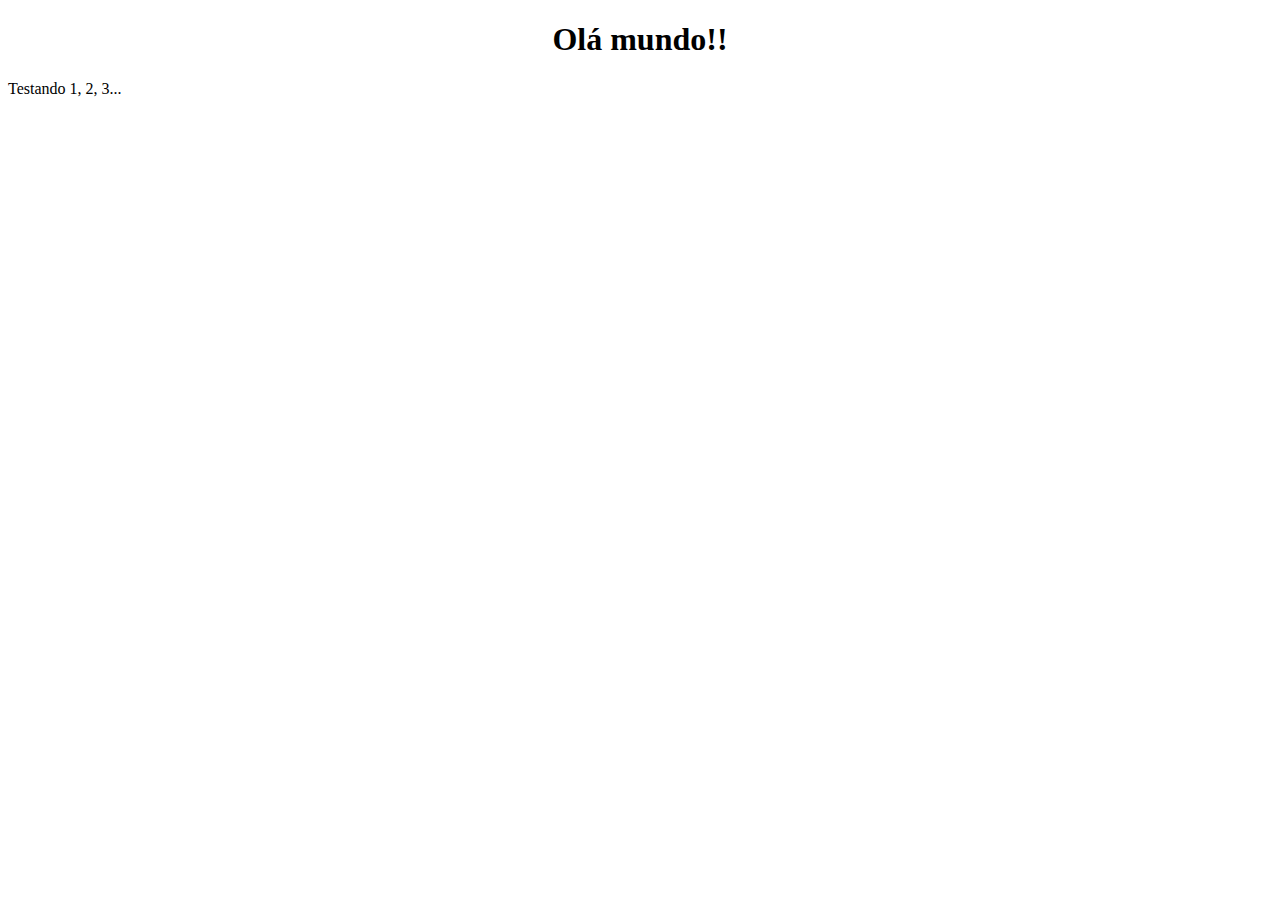
==== index.html @ 83c43672 "Primeiro commit em javascript" ====
<!DOCTYPE html>
<html lang="en">
<head>
    <meta charset="UTF-8">
    <meta http-equiv="X-UA-Compatible" content="IE=edge">
    <meta name="viewport" content="width=device-width, initial-scale=1.0">
    <title>Exercicio Javascript</title>
    <style>
        body{
            background-color:white;
        }
    </style>
    <script src = "script.js"></script>
</head>
<body>
    <center><h1>Olá mundo!!</h1></center>
    <script>
        document.write('Testando 1, 2, 3...')
    </script>
</body>
</html>
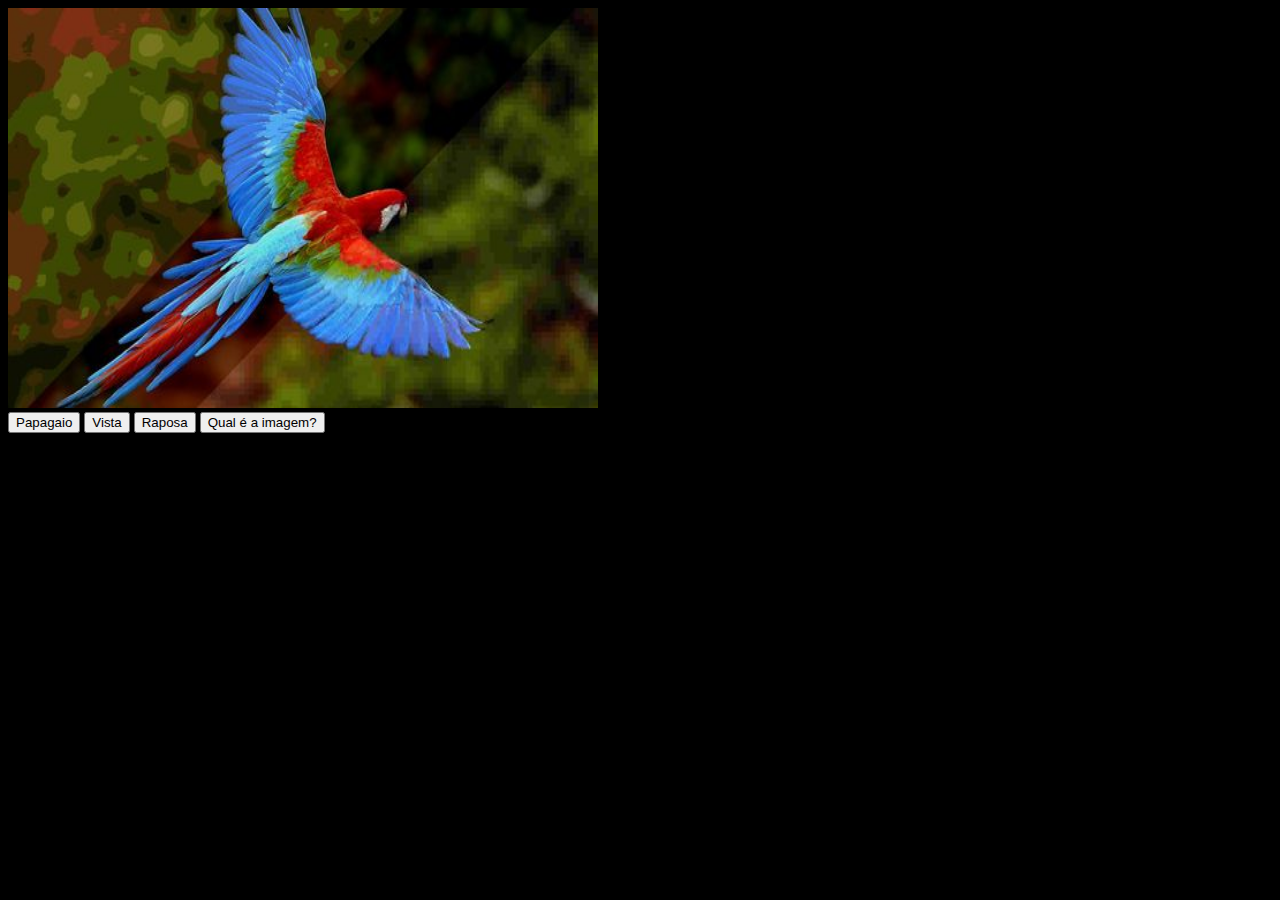
==== commit 79584b0b: "Adicionando exercicios com funções e alterando o index.html para trabalhar com imagens" ====
--- a/index.html
+++ b/index.html
@@ -7,15 +7,40 @@
     <title>Exercicio Javascript</title>
     <style>
         body{
-            background-color:white;
+            background-color: black;
+            color: white;
         }
     </style>
-    <script src = "script.js"></script>
+    <link rel="stylesheet" href="style.css"/>
 </head>
 <body>
-    <center><h1>Olá mundo!!</h1></center>
+    <!--
+    <center><h1 id="titulo">Olá mundo!!</h1></center>
     <script>
         document.write('Testando 1, 2, 3...')
     </script>
+    <div id ="exemplo">Gabriel Carvalho</div>
+    
+    <button class="preto" onclick="trocar()">Botão</button>
+
+    <div class = "lista">
+        Pedro, João, Maria
+    </div>
+
+    <div class="lista">
+        Arroz, feijão, macarrão
+    </div>
+    <input id="campo" type="text" name="usuario" value="Nome do usuário"/>
+    -->
+    
+    <img src = "images/papagaio.jpeg"  data-imagem = "papagaio" class = "imagem"/><br/>
+
+    <button onclick="trocarImagem('papagaio.jpeg', 'papagaio')">Papagaio</button>
+    <button onclick="trocarImagem('vista1.jpg', 'vista')">Vista</button>
+    <button onclick="trocarImagem('raposa.jpg', 'raposa')">Raposa</button>
+
+    <button onclick="pegarImagem()">Qual é a imagem?</button>
+
+    <script src = "funcoes.js"></script>
 </body>
 </html>--- a/style.css
+++ b/style.css
@@ -0,0 +1,27 @@
+#exemplo{
+    width: 200px;
+    height: 200px;
+    margin: 20px;
+    border: 1px solid grey;
+}
+
+.vermelho{
+    background-color: red;
+}
+
+.verde{
+    background-color: green;
+}
+
+.azul{
+    background-color: blue;
+}
+
+.preto{
+    background-color: black;
+}
+
+.imagem {
+    height: 400px;
+    width: 590px;
+}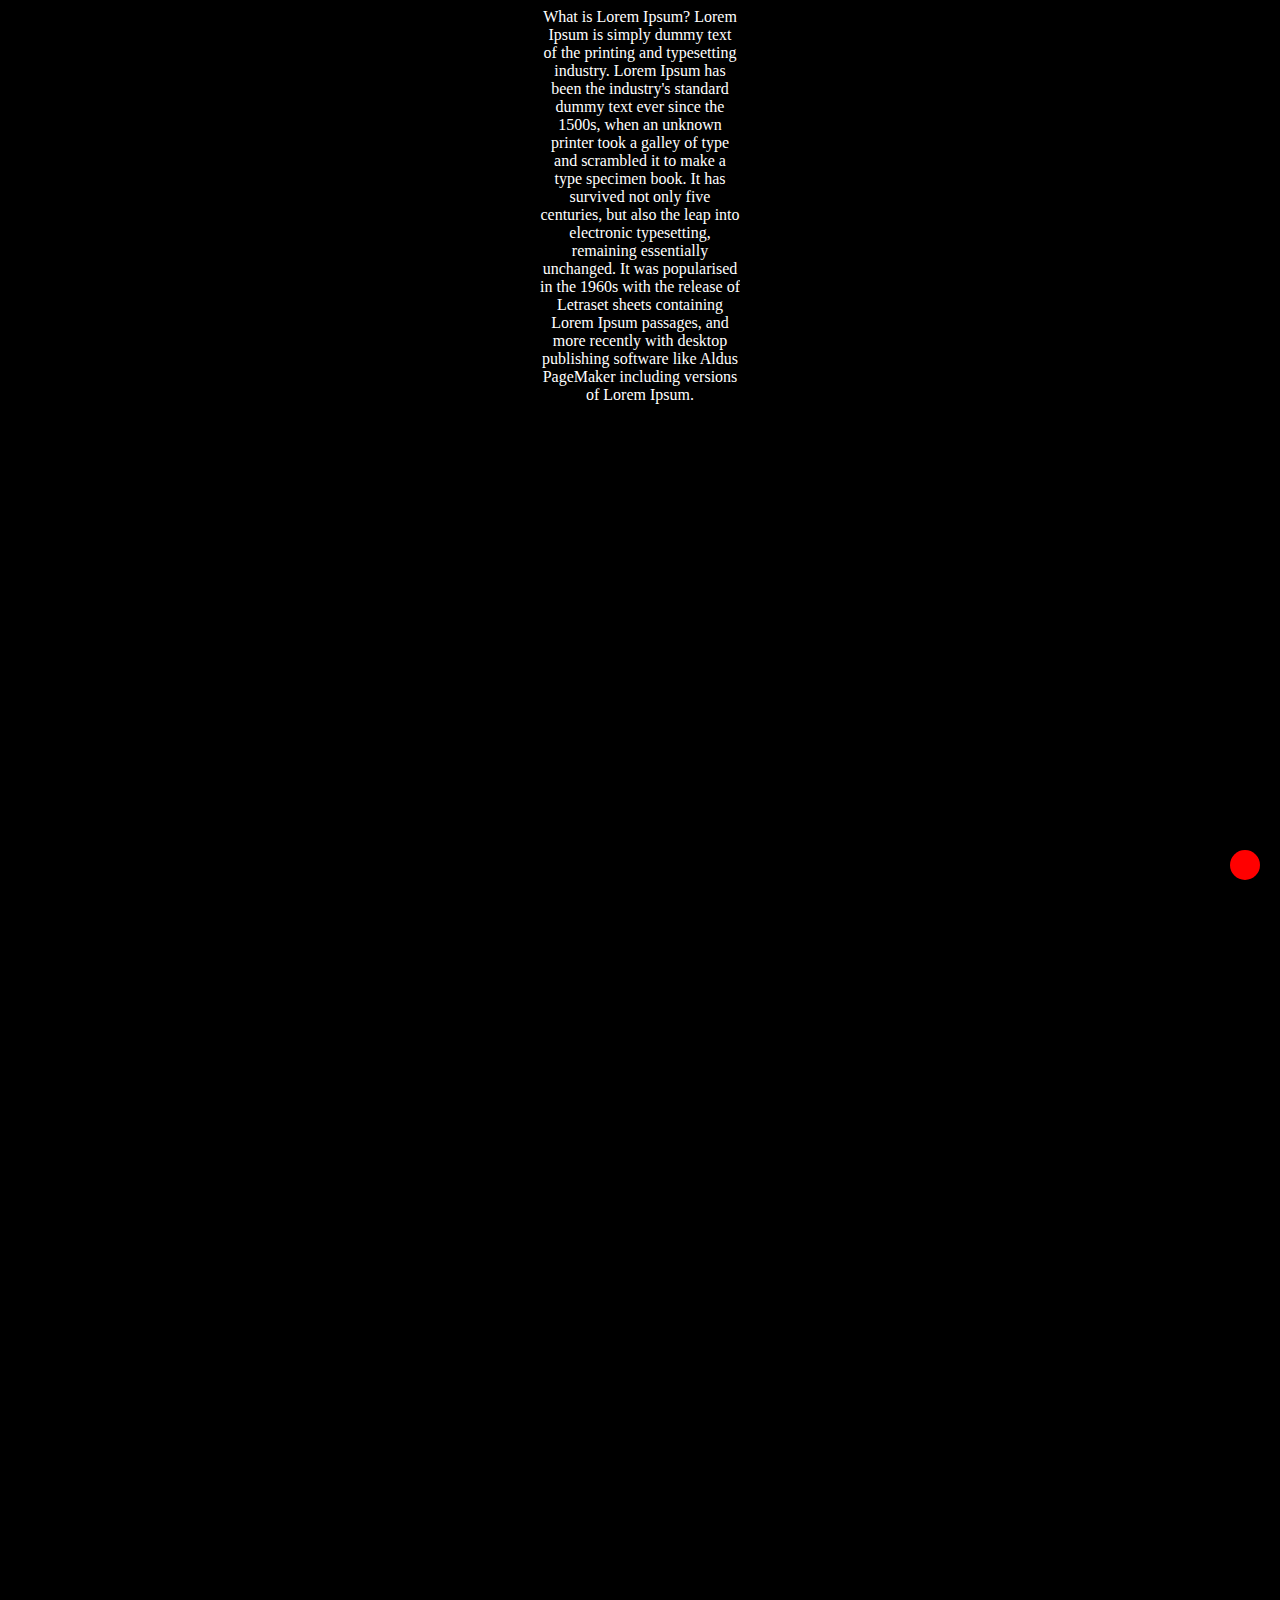
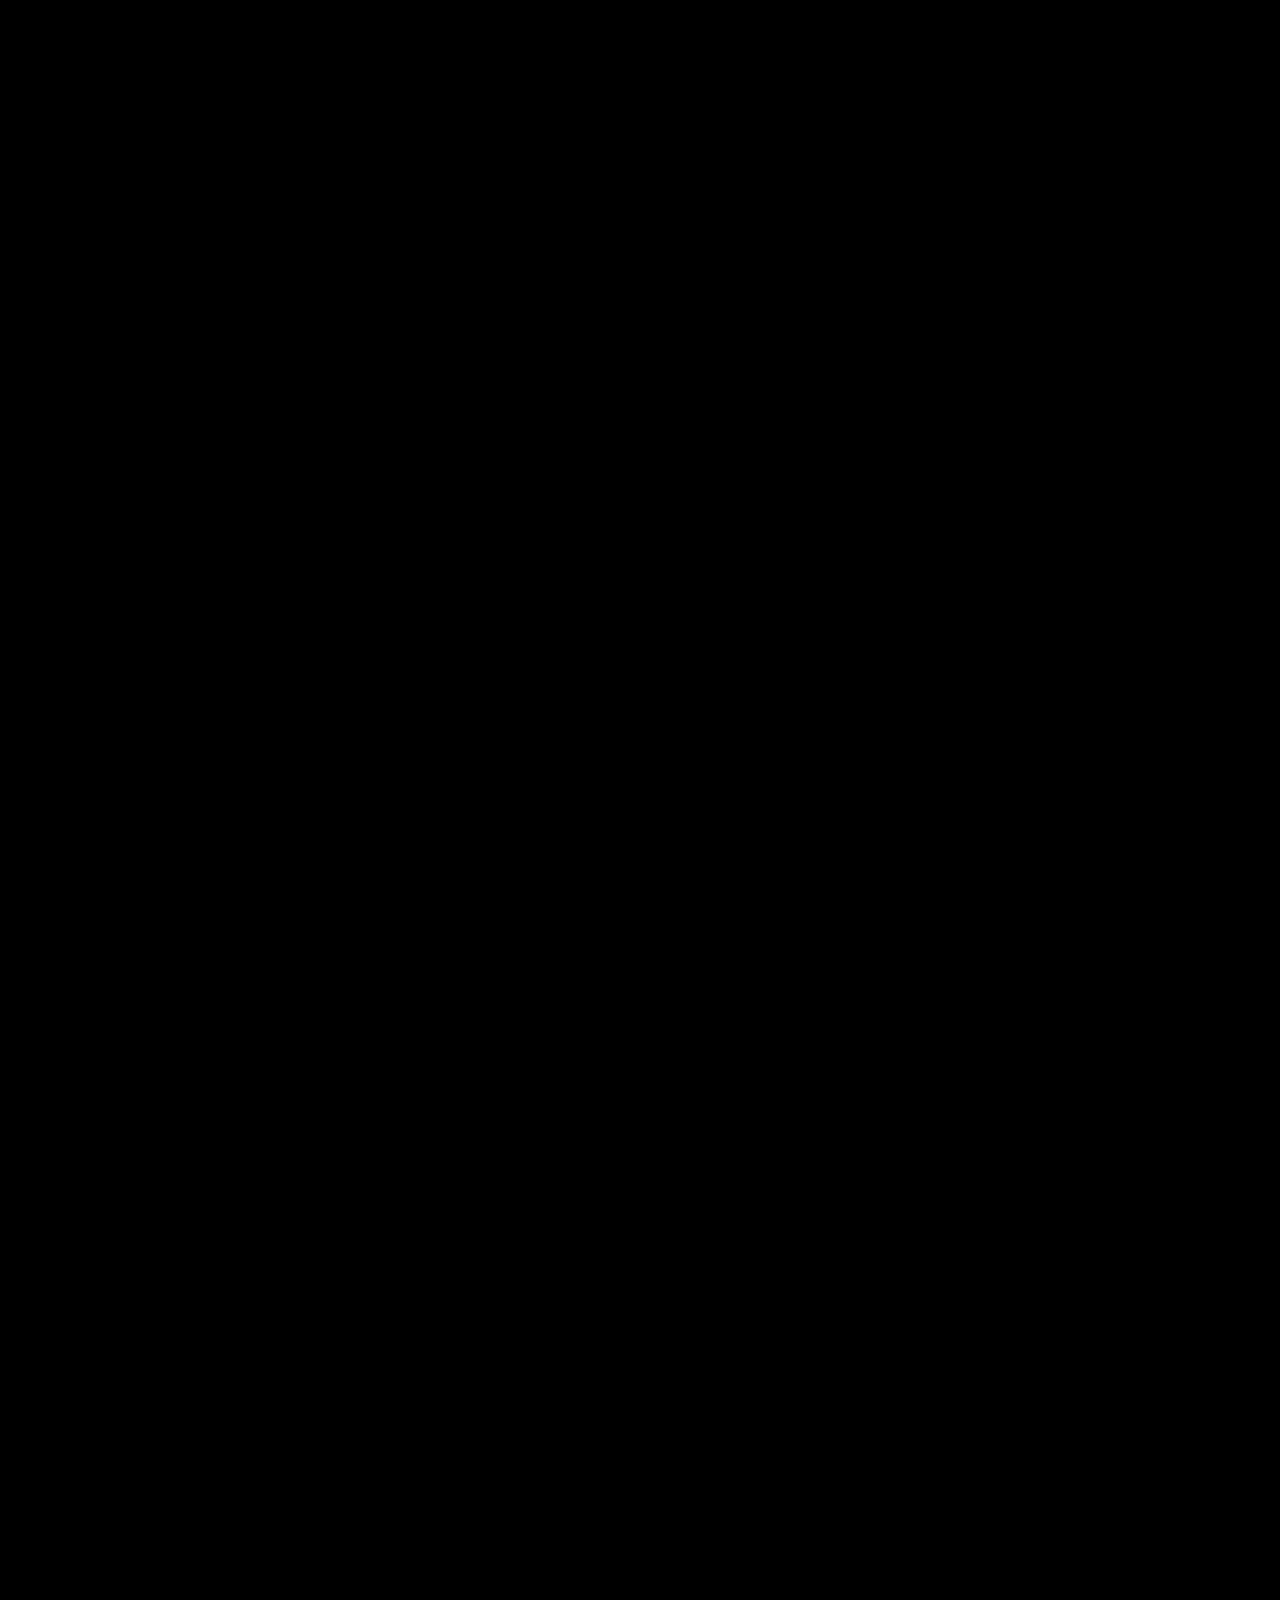
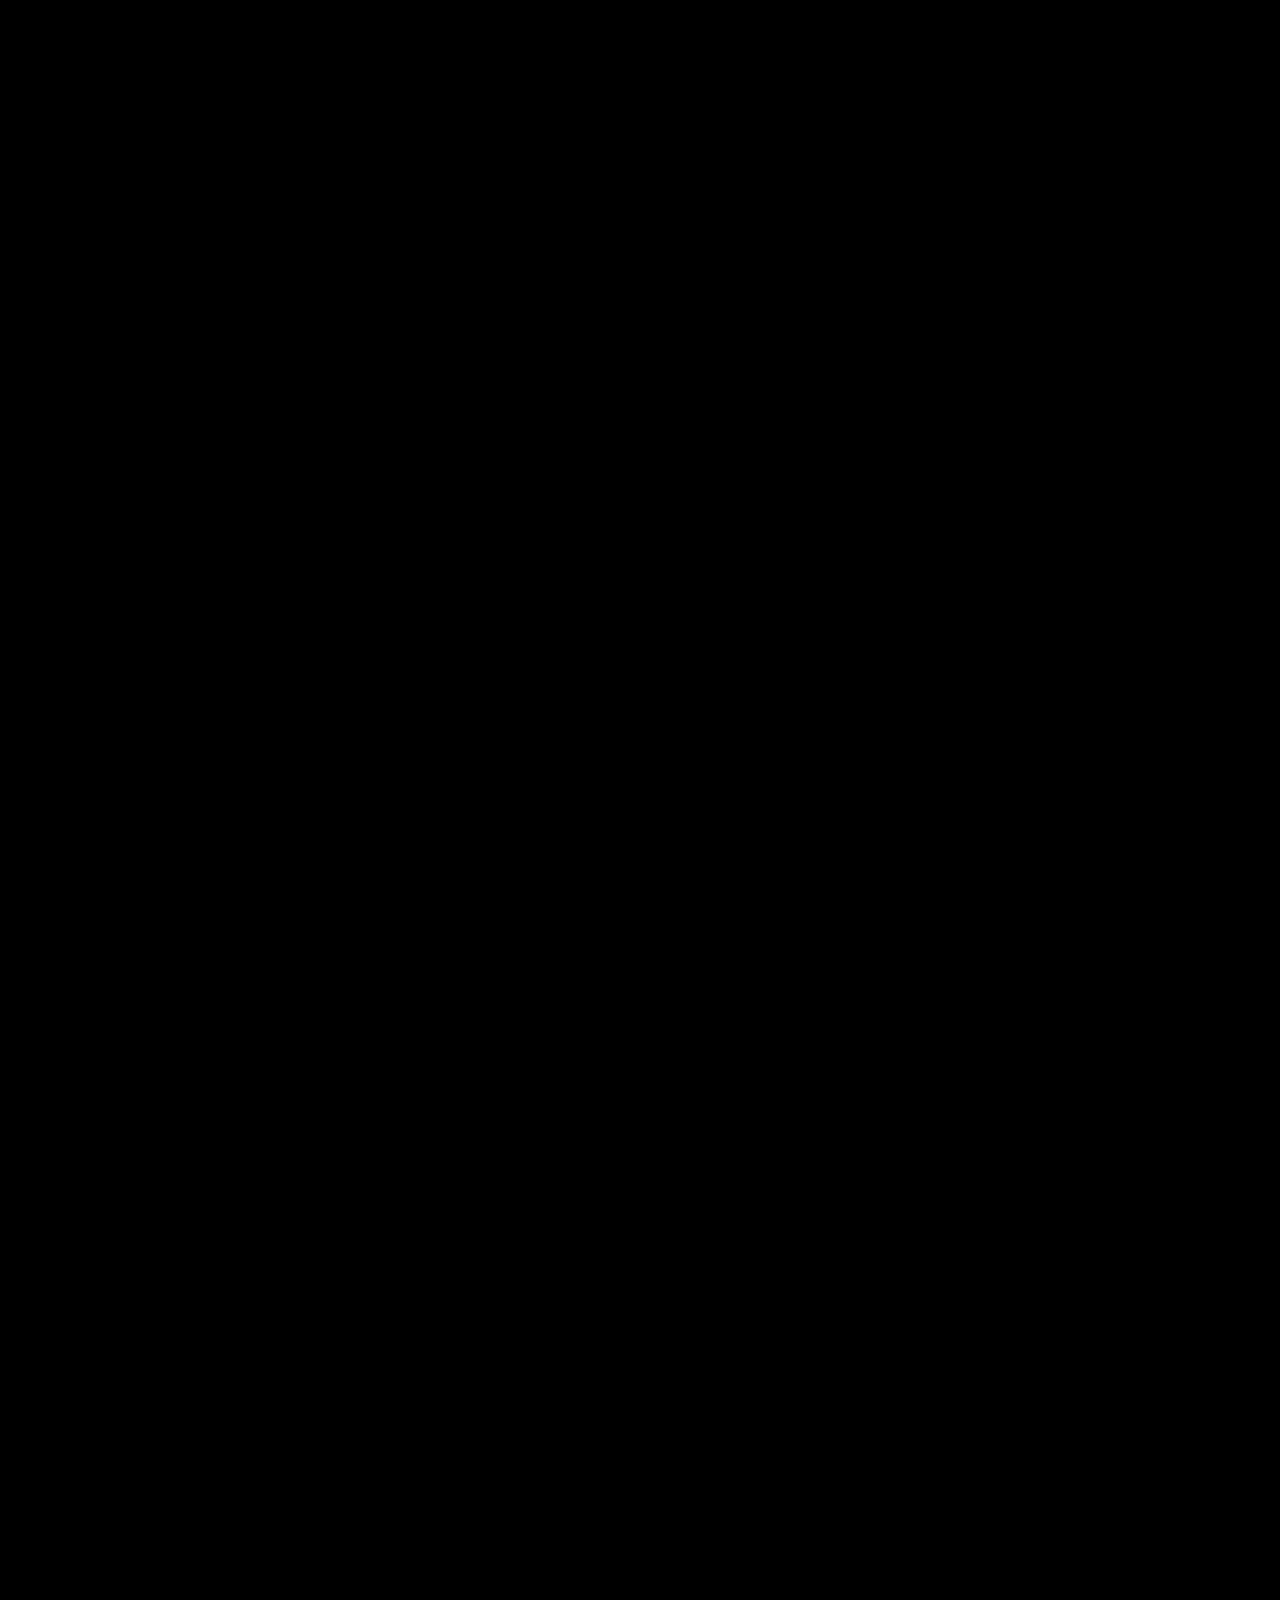
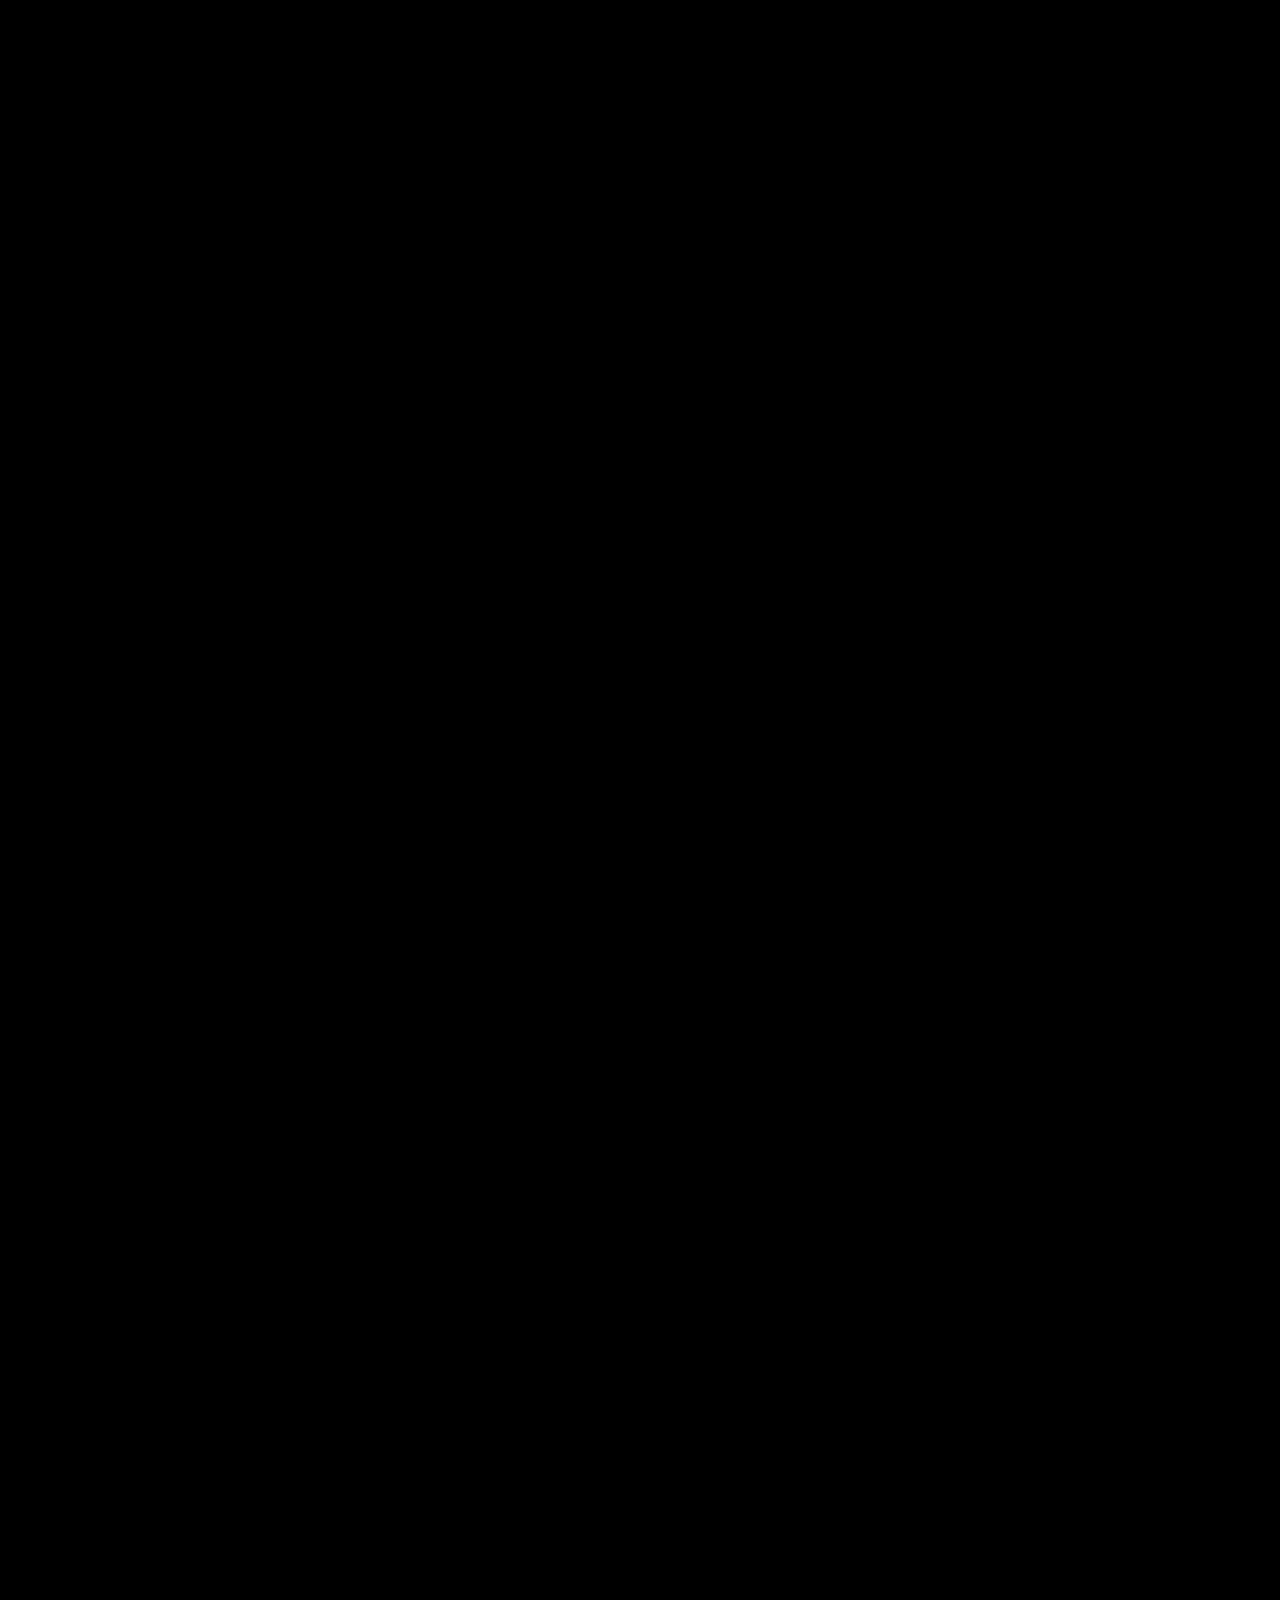
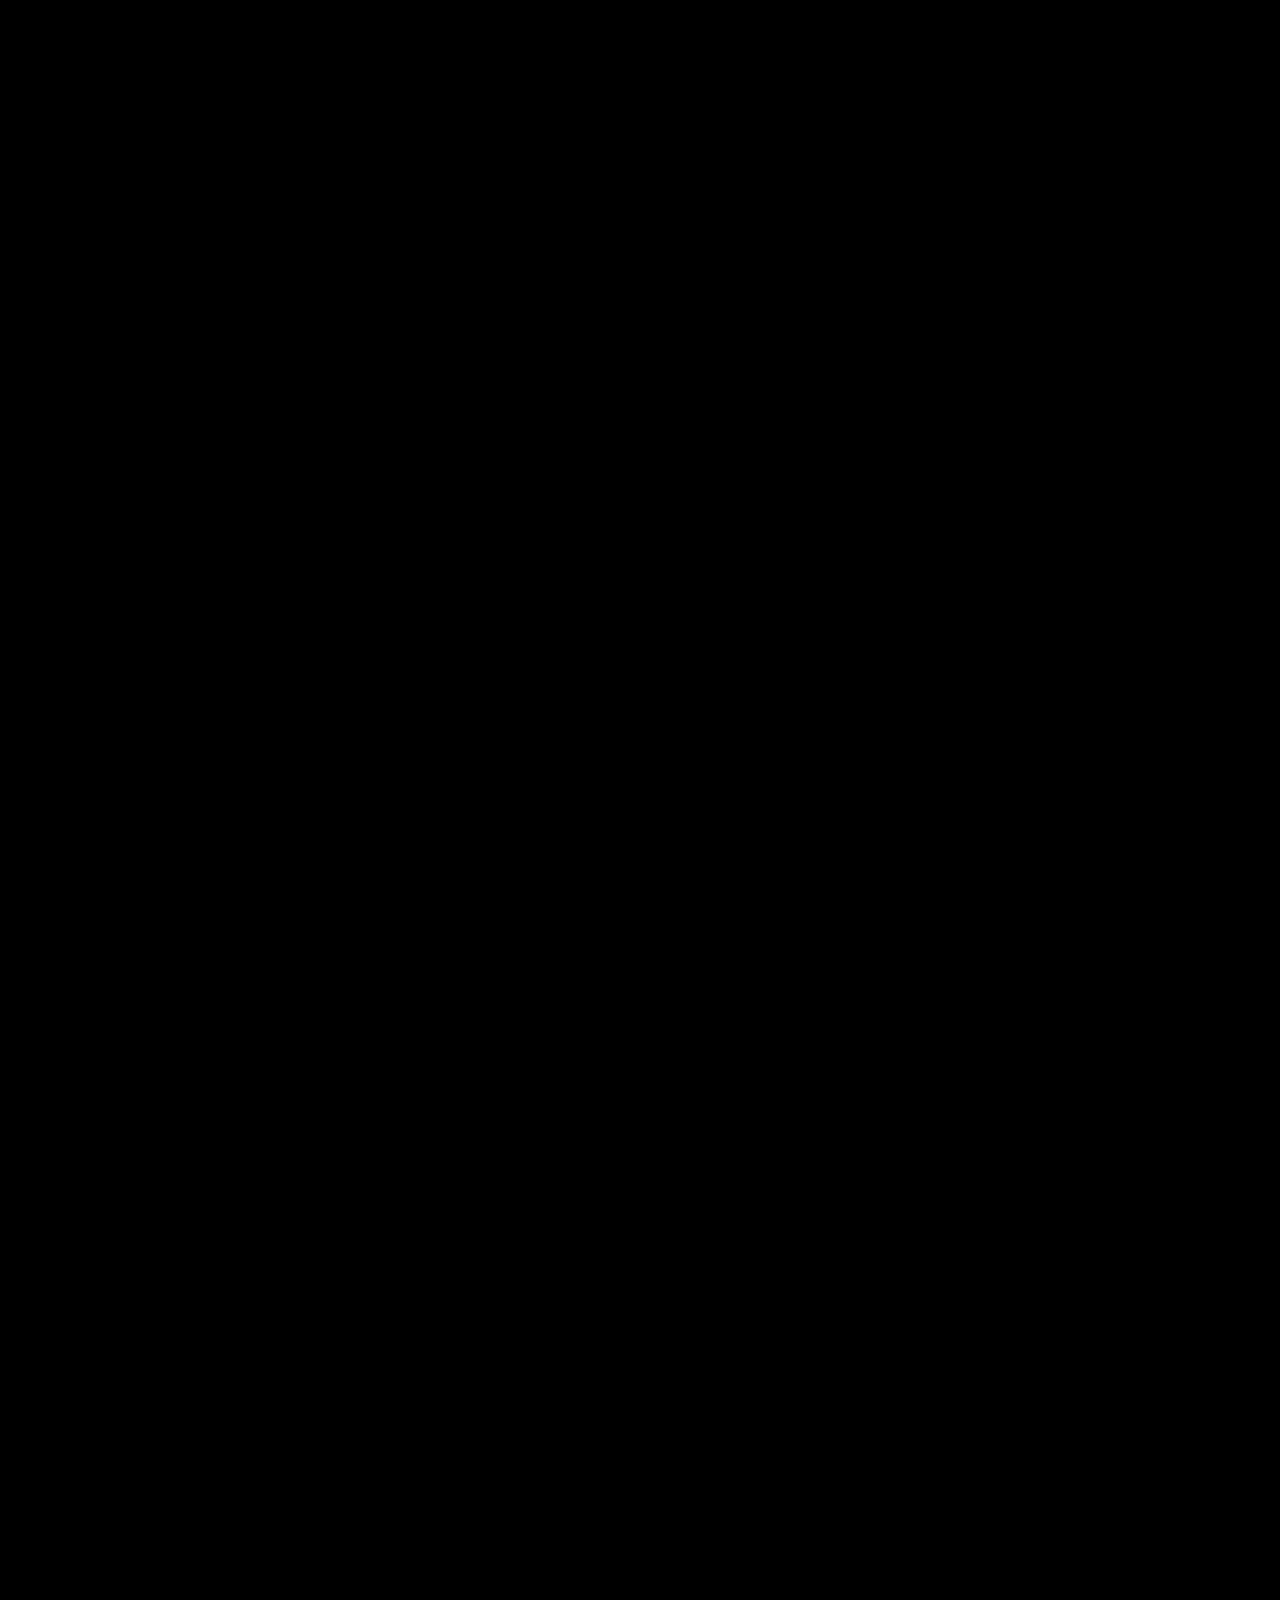
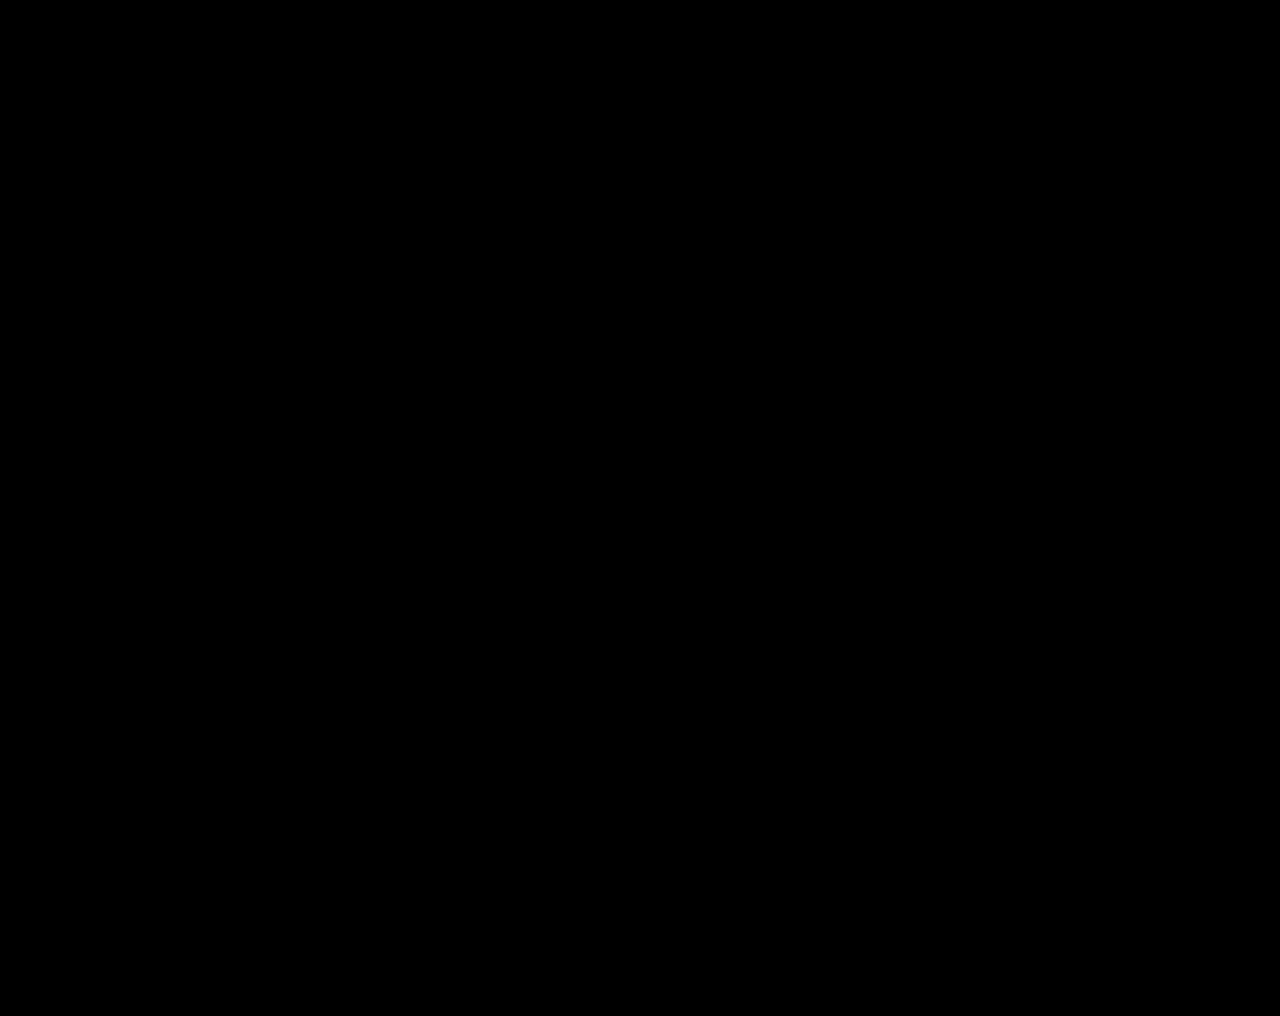
==== commit 967a6ce5: "Adicionando scroll suave na página" ====
--- a/index.html
+++ b/index.html
@@ -31,7 +31,7 @@
         Arroz, feijão, macarrão
     </div>
     <input id="campo" type="text" name="usuario" value="Nome do usuário"/>
-    -->
+    
     
     <img src = "images/papagaio.jpeg"  data-imagem = "papagaio" class = "imagem"/><br/>
 
@@ -40,7 +40,19 @@
     <button onclick="trocarImagem('raposa.jpg', 'raposa')">Raposa</button>
 
     <button onclick="pegarImagem()">Qual é a imagem?</button>
+    -->
+    <center>
+    <div class ="texto">
+        What is Lorem Ipsum?
+        
+        Lorem Ipsum is simply dummy text of the printing and typesetting industry. Lorem Ipsum has been the industry's standard dummy text ever since the 1500s, when an unknown printer took a galley of type and scrambled it to make a type specimen book. It has survived not only five centuries, but also the leap into electronic typesetting, remaining essentially unchanged. It was popularised in the 1960s with the release of Letraset sheets containing Lorem Ipsum passages, and more recently with desktop publishing software like Aldus PageMaker including versions of Lorem Ipsum.
+    </div>
+    </center>
 
-    <script src = "funcoes.js"></script>
+    <div onclick="subirTela()" class="scrollbutton">
+
+    </div>
+
+    <script src = "scroll_suave.js"></script>
 </body>
 </html>--- a/style.css
+++ b/style.css
@@ -24,4 +24,22 @@
 .imagem {
     height: 400px;
     width: 590px;
+}
+
+.texto {
+    width: 200px;
+    height: 9000px;
+    overflow: auto;
+}
+
+.scrollbutton {
+    width: 30px;
+    height: 30px;
+    border-radius: 15px;
+    background-color: red;
+    position: fixed;
+    right: 20px;
+    bottom: 20px;
+    z-index: 999;
+    cursor: pointer;
 }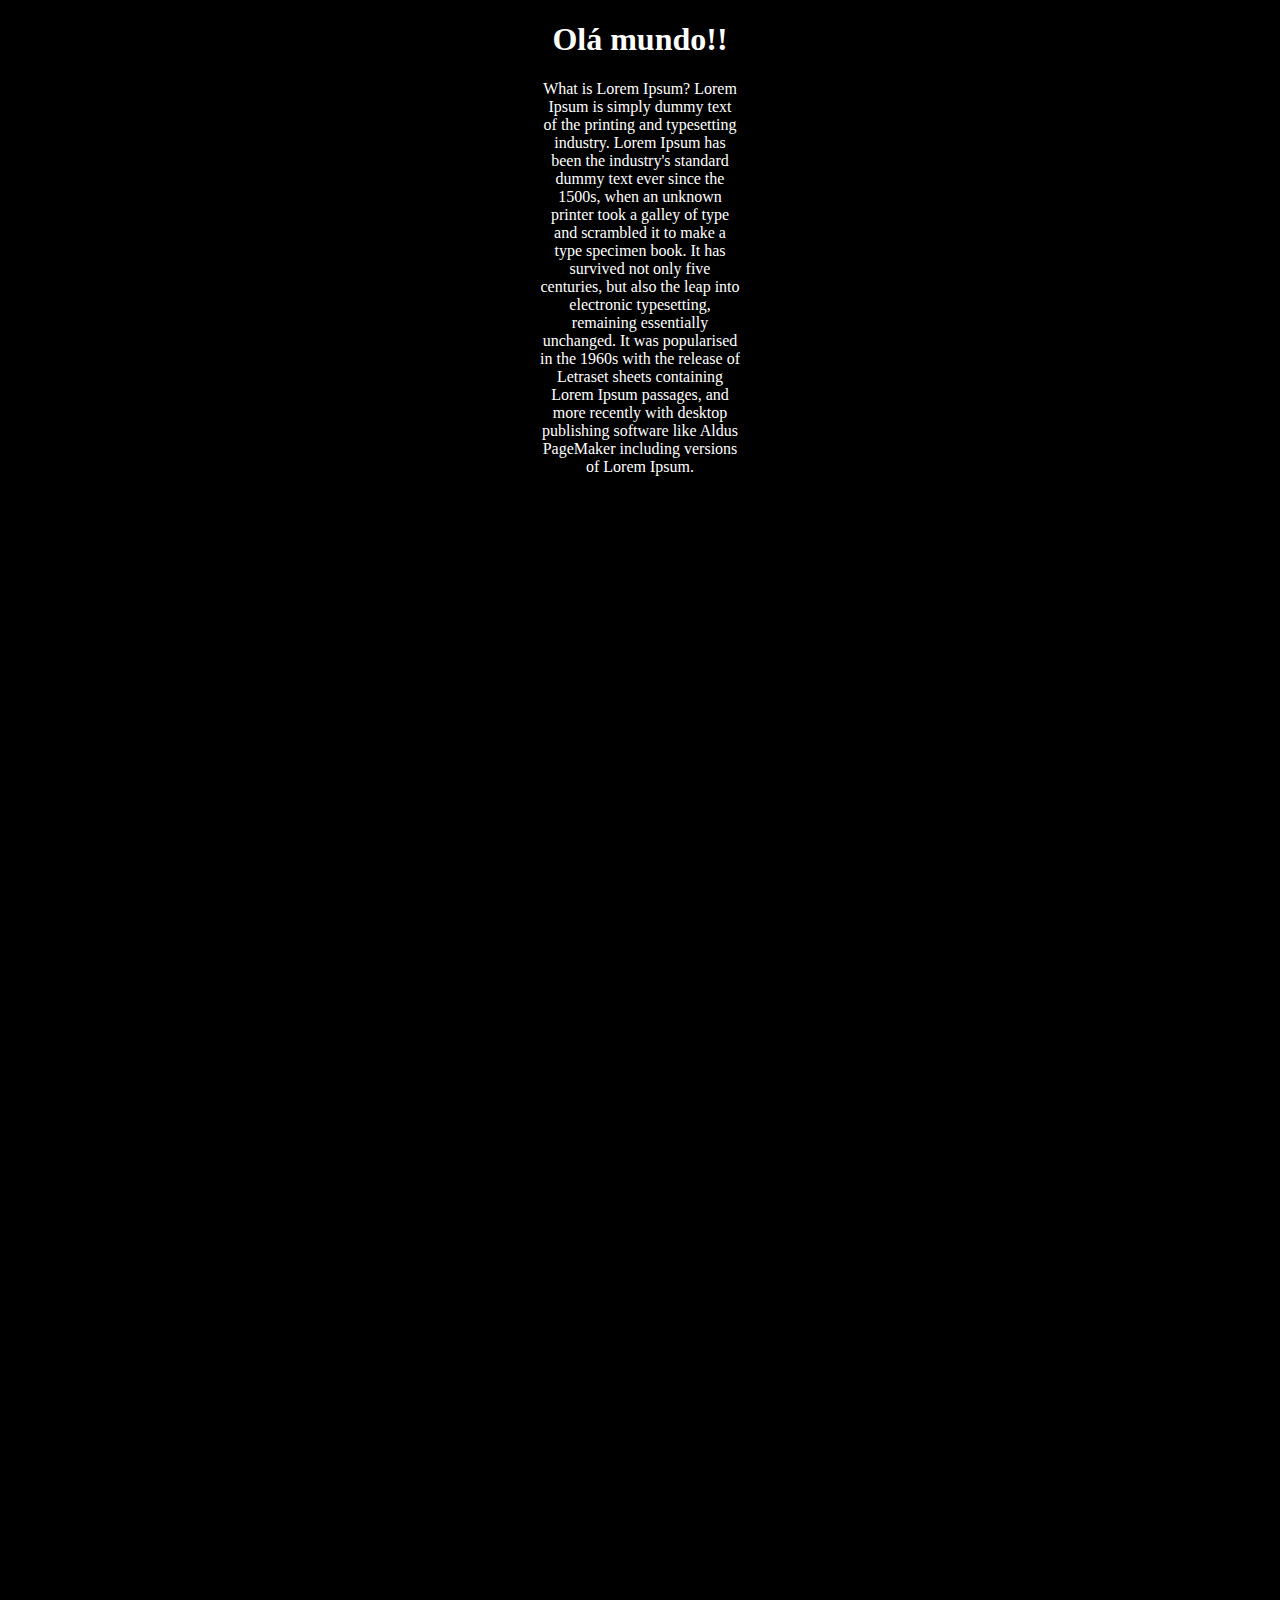
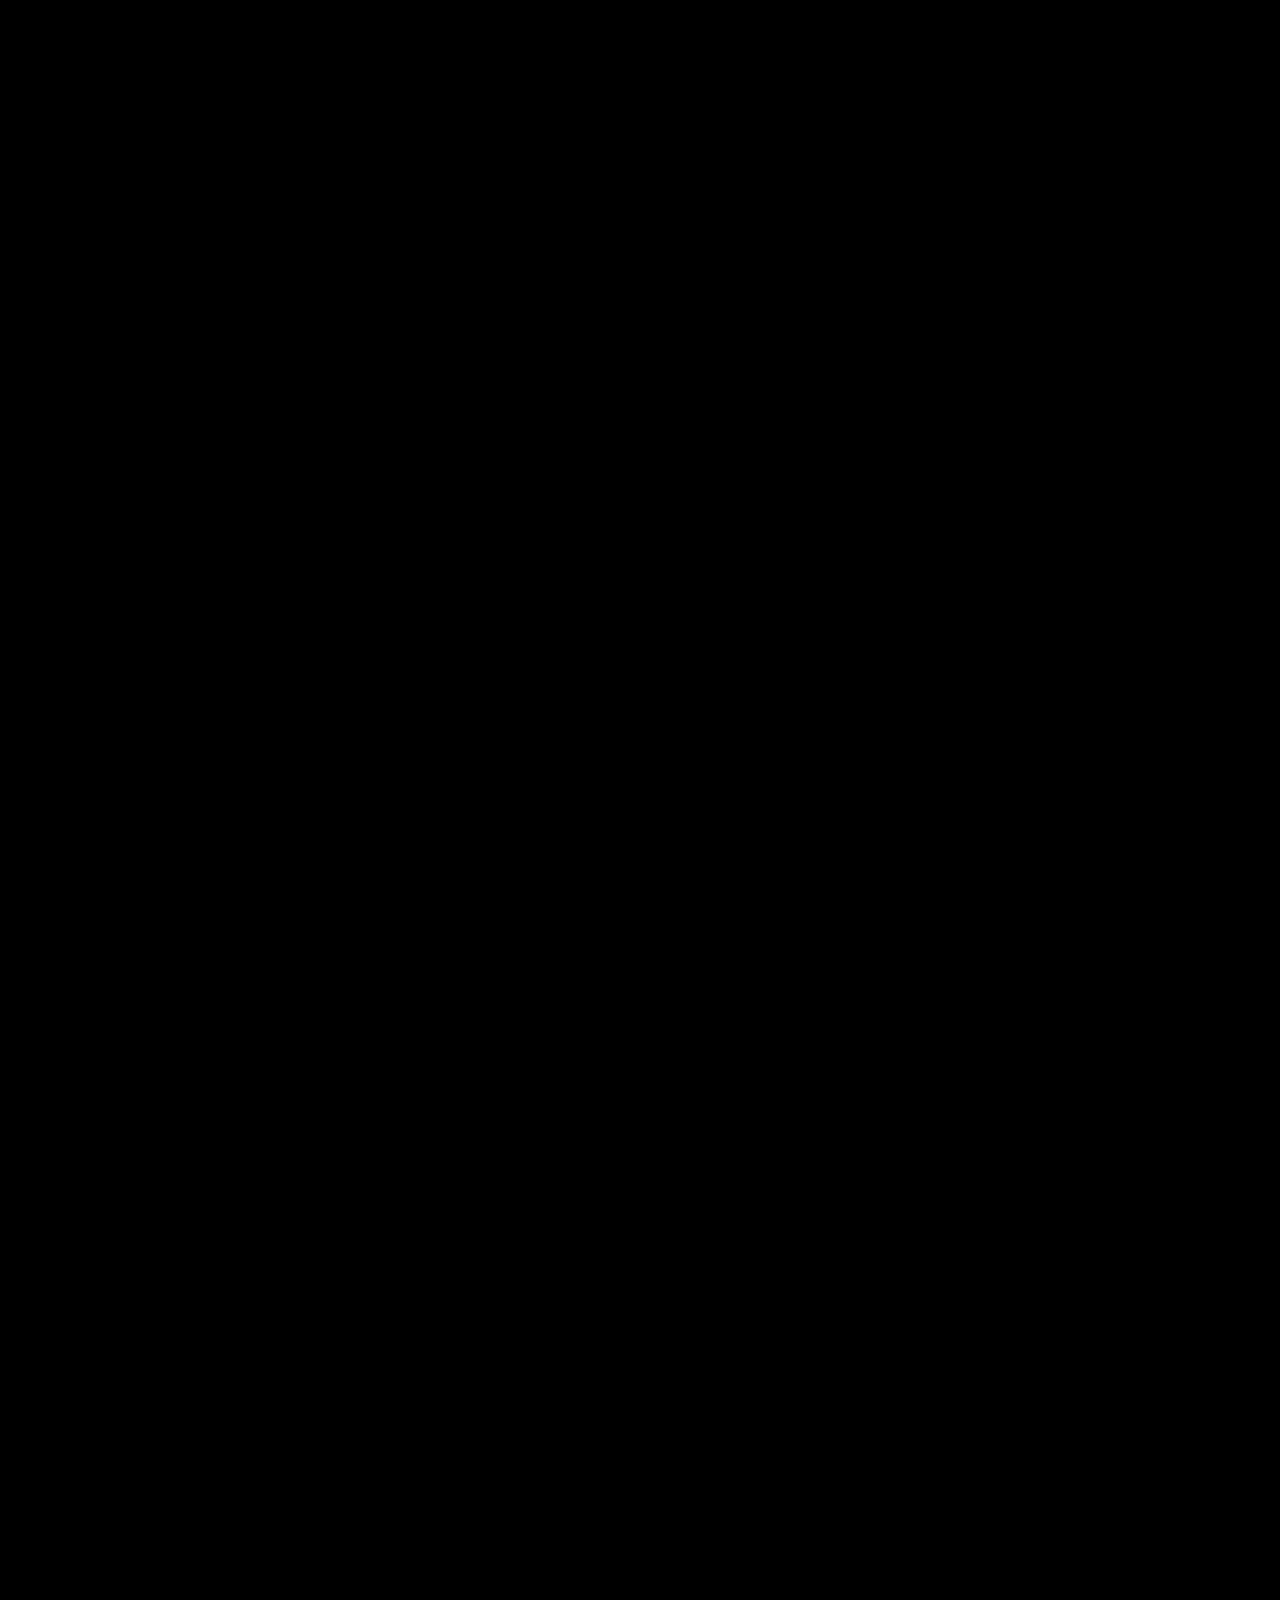
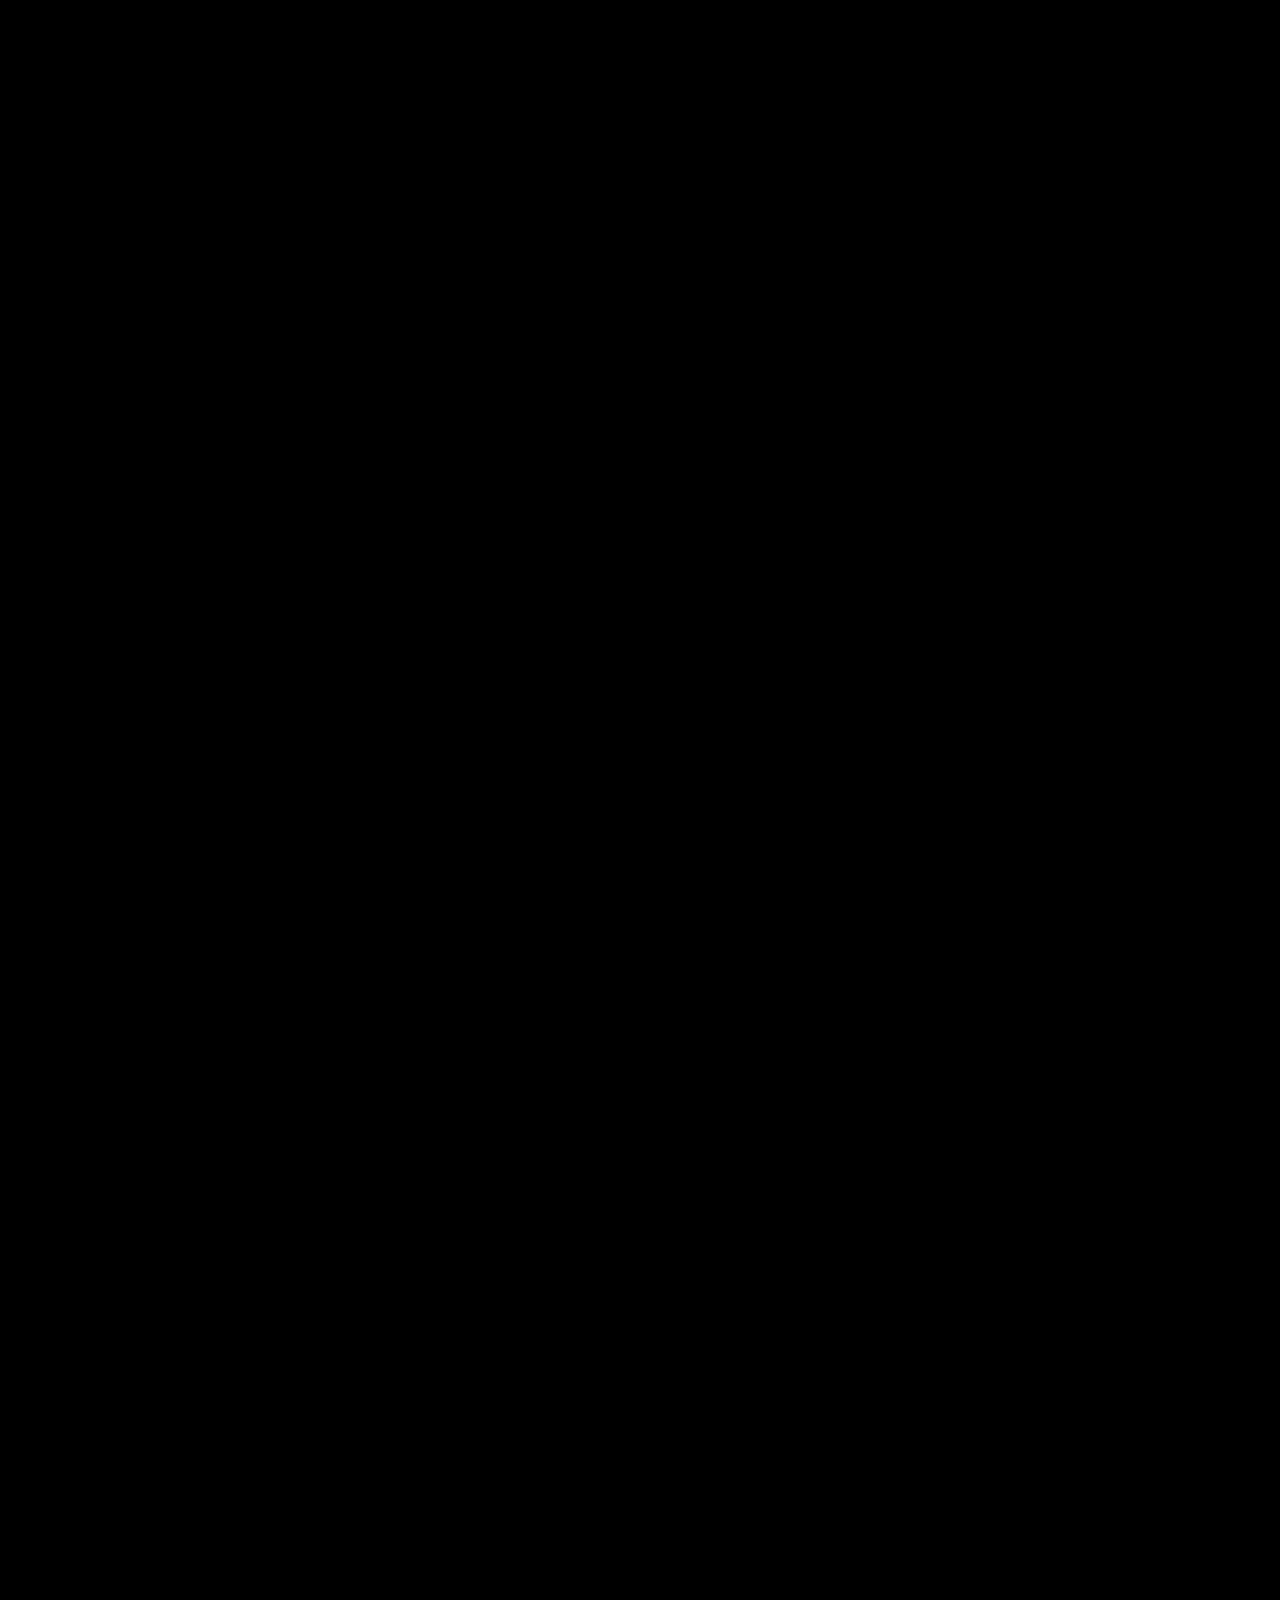
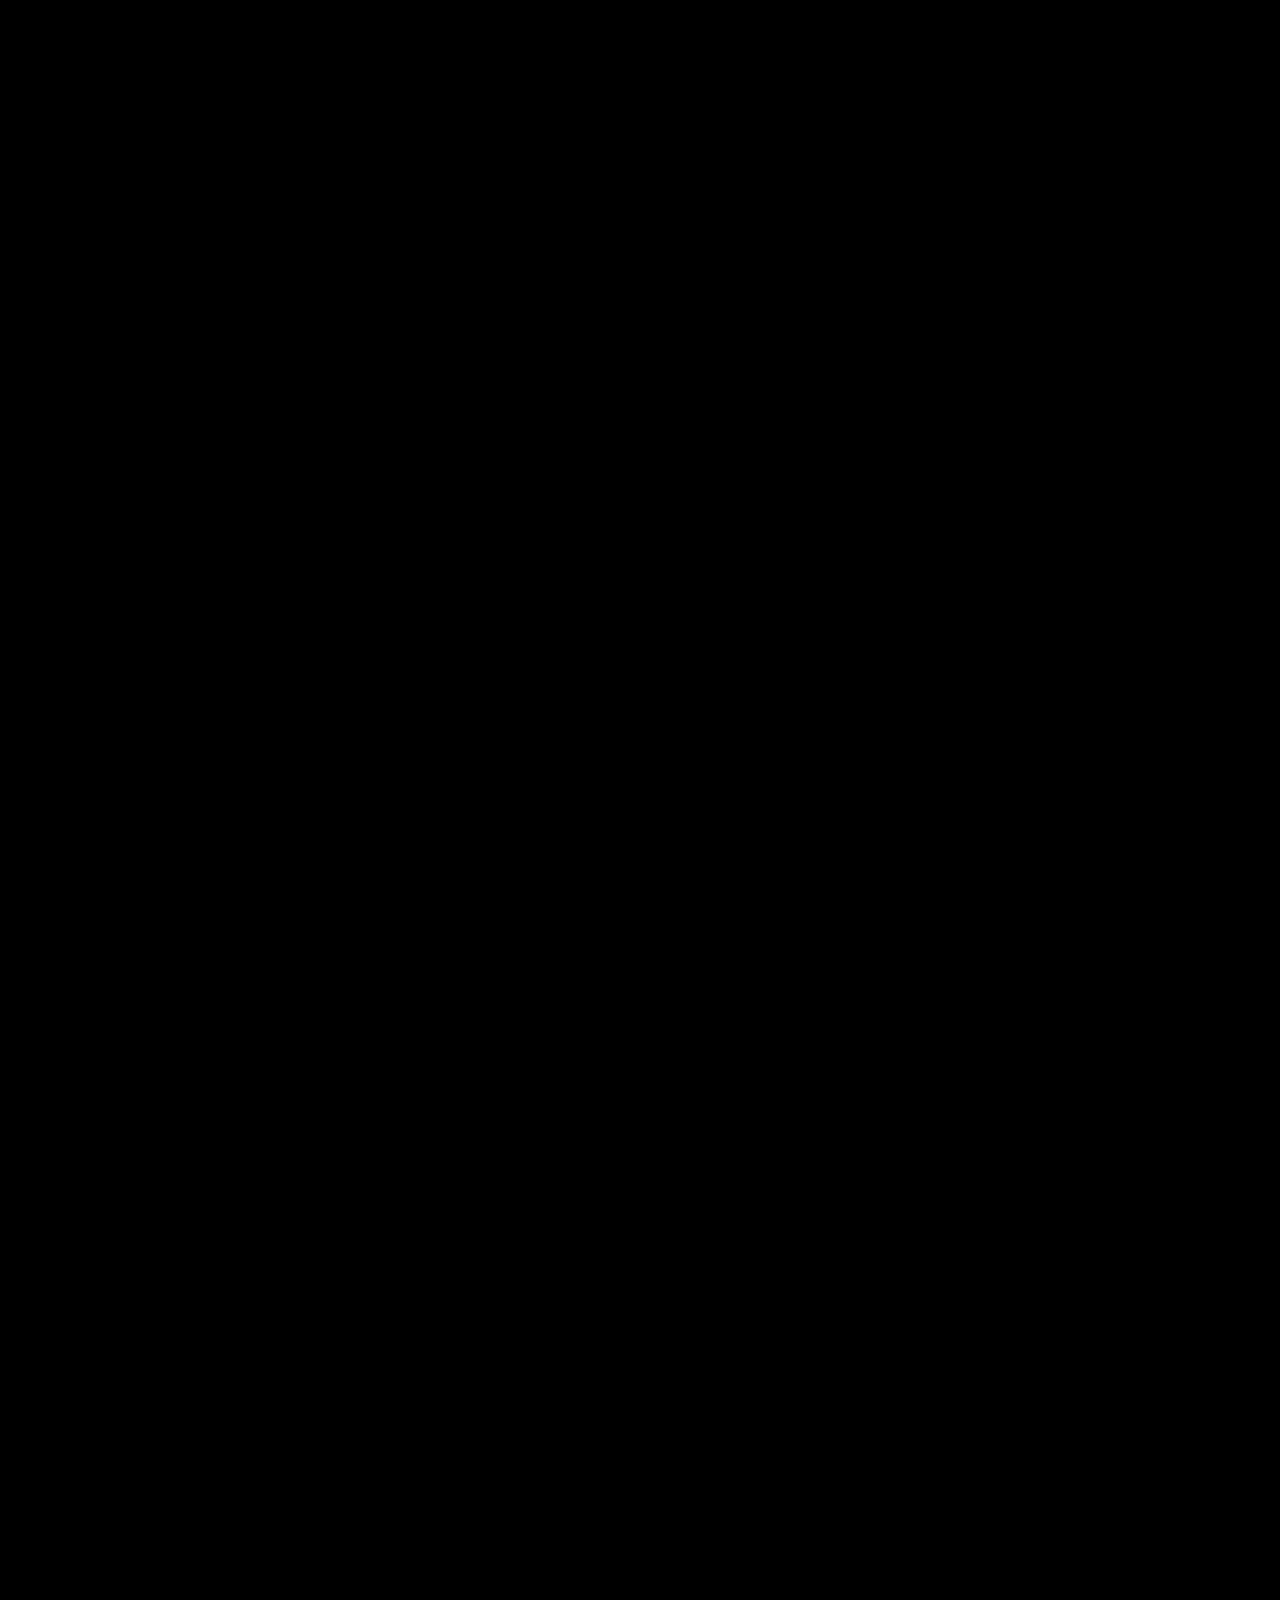
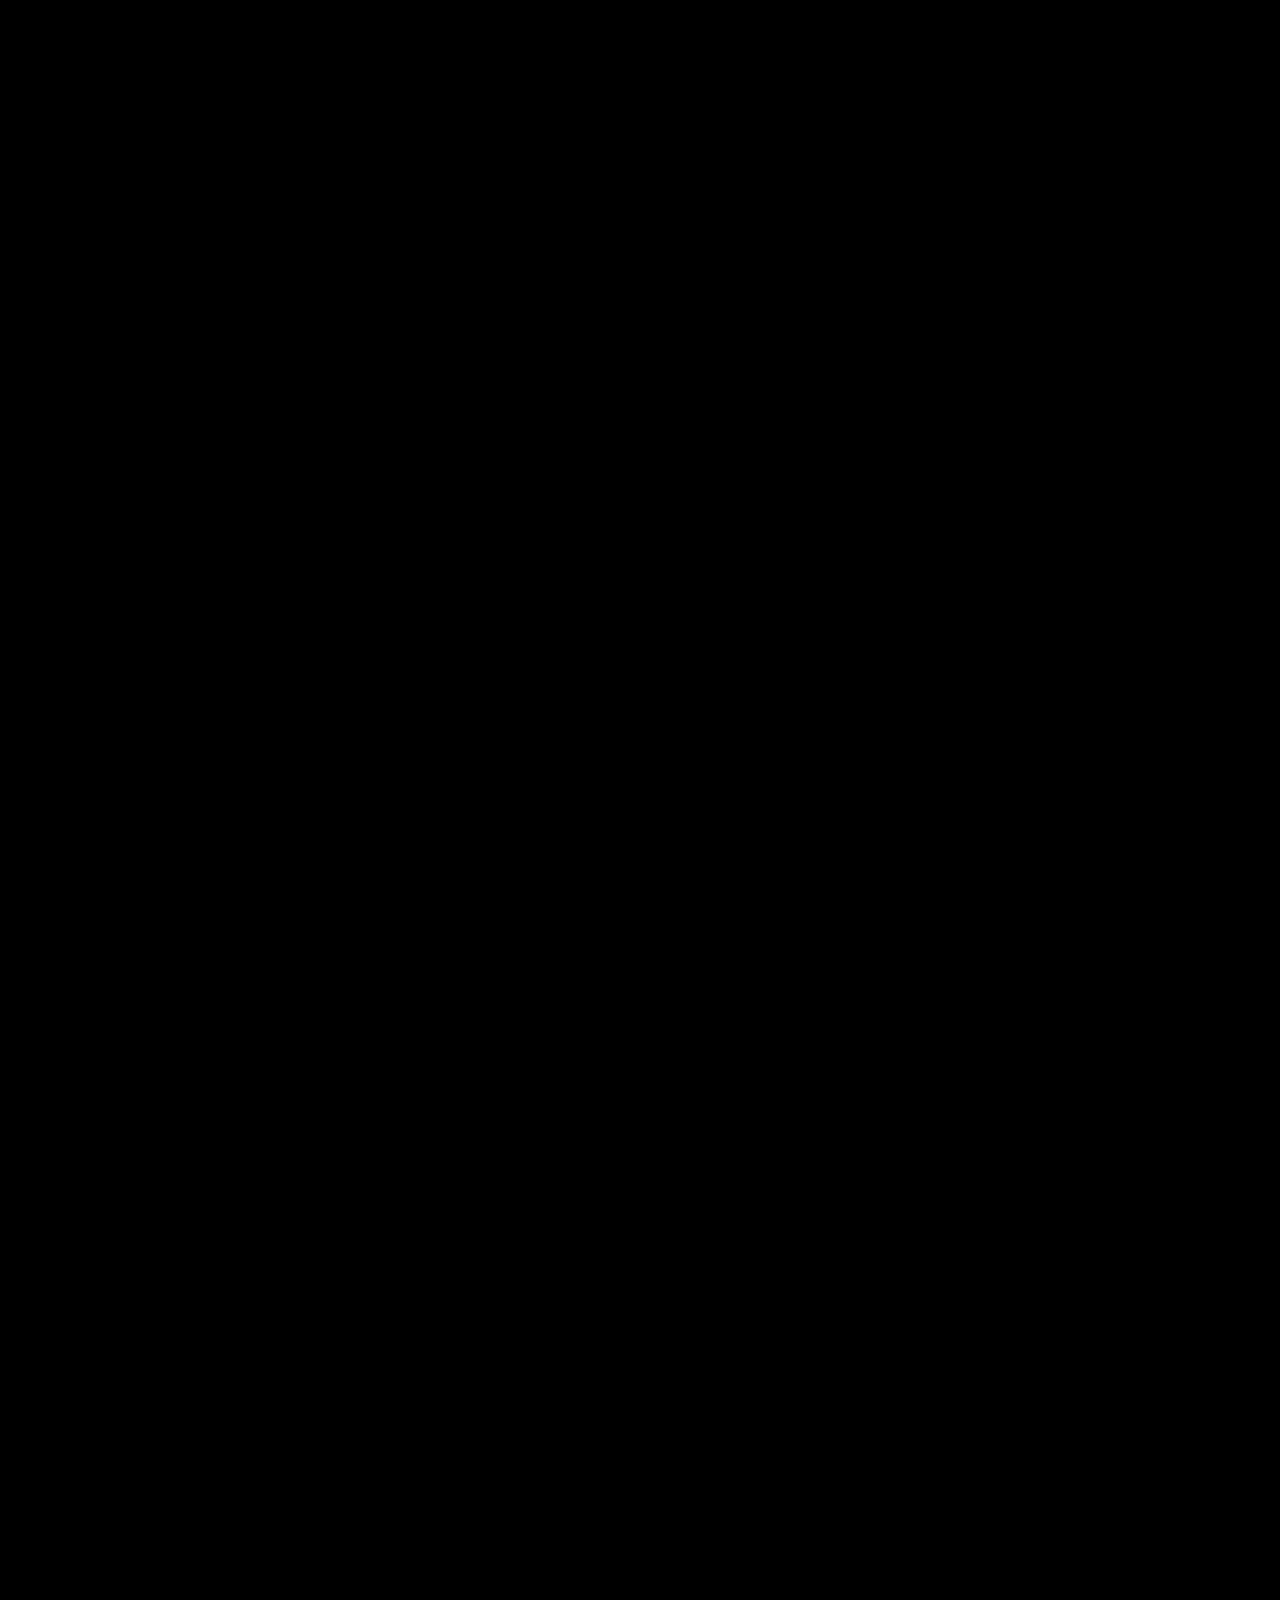
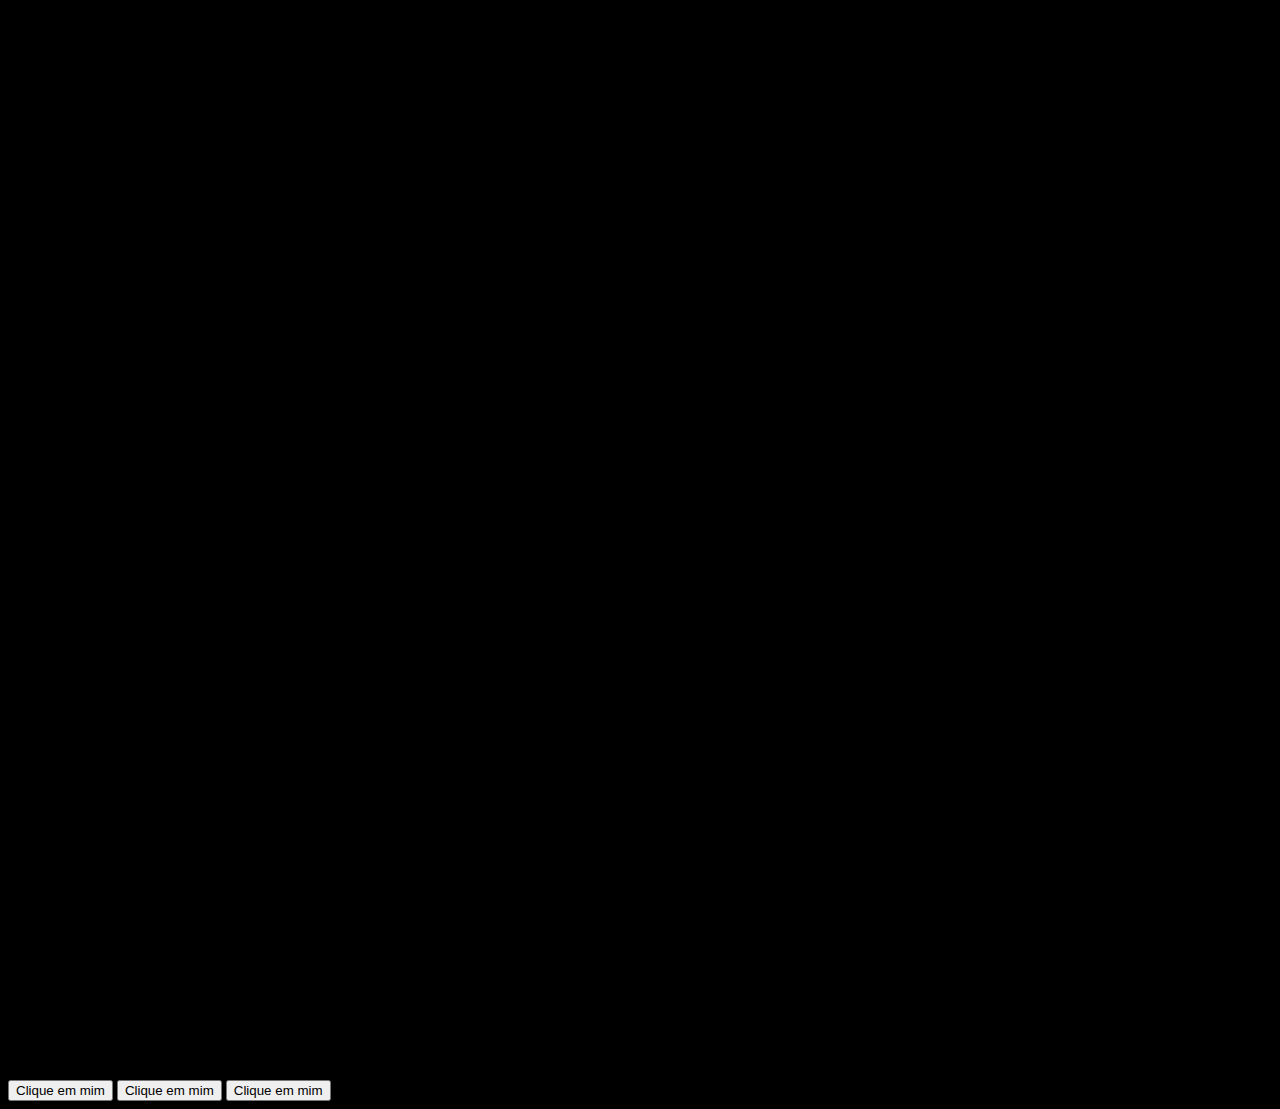
==== commit ce3fdb71: "Adicionando arquivo evento_clique.js e atualizando o index.html" ====
--- a/index.html
+++ b/index.html
@@ -14,8 +14,8 @@
     <link rel="stylesheet" href="style.css"/>
 </head>
 <body>
+    <center><h1 id="titulo" onmouseover="alert('Passou o mouse')">Olá mundo!!</h1></center>
     <!--
-    <center><h1 id="titulo">Olá mundo!!</h1></center>
     <script>
         document.write('Testando 1, 2, 3...')
     </script>
@@ -49,10 +49,13 @@
     </div>
     </center>
 
-    <div onclick="subirTela()" class="scrollbutton">
+    <div onclick="subirTela()" class="scrollbutton"></div>
+    <button onclick="document.getElementById('titulo').innerHTML = 'Texto 2'">Clique em mim</button>
+    <button onclick="clicou()" onclick="this.innerHTML='Clicou'">Clique em mim</button>
+    <button onclick="this.innerHTML='Clicou'">Clique em mim</button>
 
-    </div>
 
-    <script src = "scroll_suave.js"></script>
+
+    <script src = "evento_clique.js"></script>
 </body>
 </html>--- a/style.css
+++ b/style.css
@@ -42,4 +42,5 @@
     bottom: 20px;
     z-index: 999;
     cursor: pointer;
+    display: none;
 }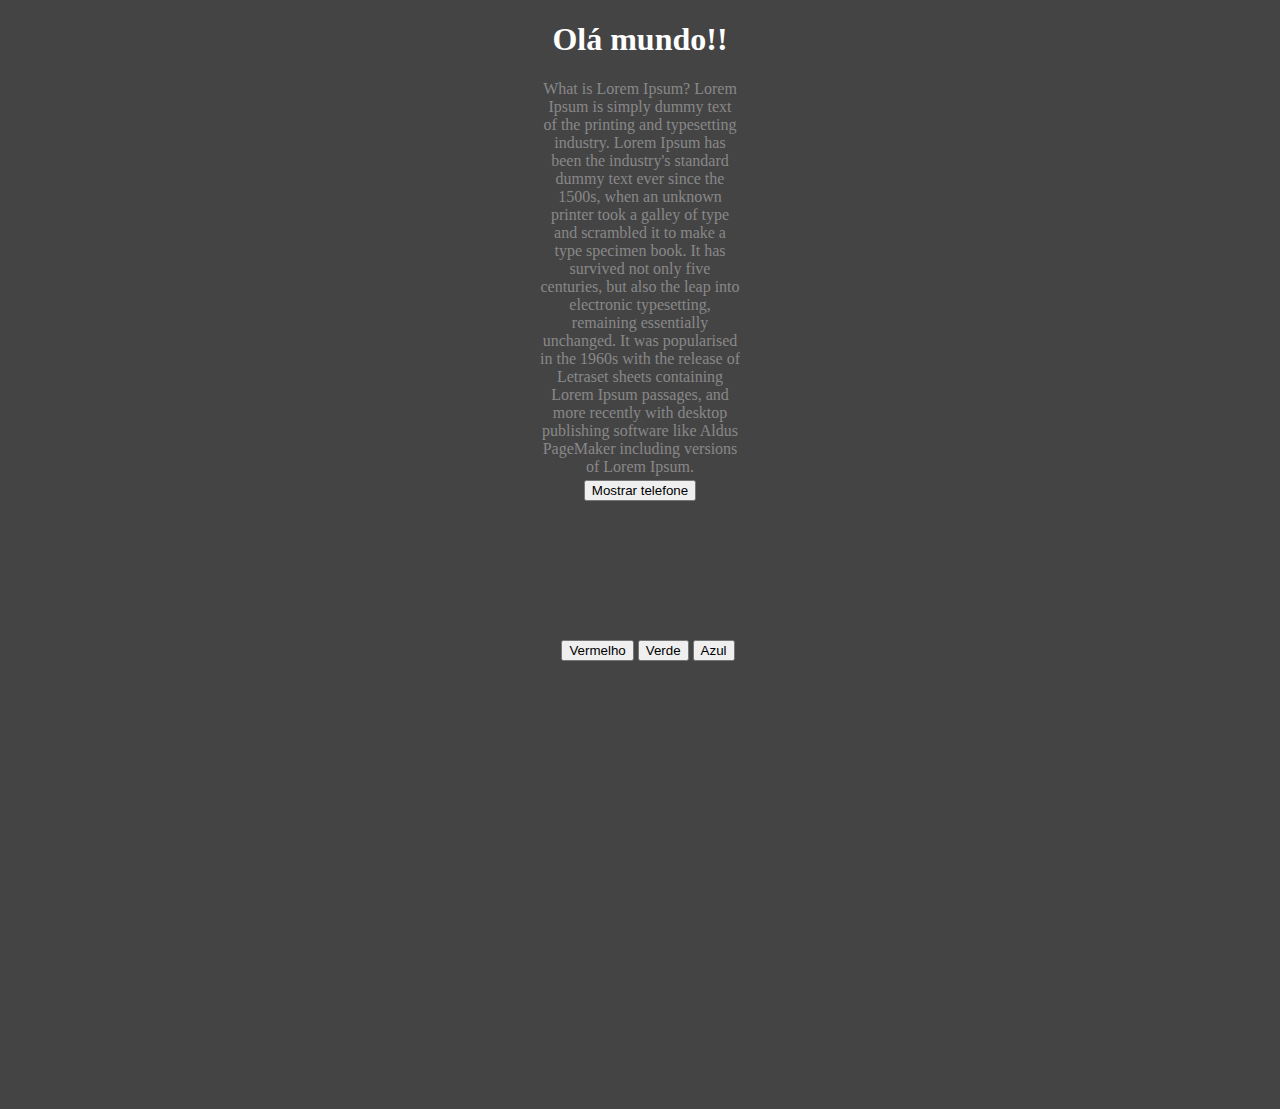
==== commit 9a455d17: "Treinando funções com mudança de estilo" ====
--- a/index.html
+++ b/index.html
@@ -7,8 +7,8 @@
     <title>Exercicio Javascript</title>
     <style>
         body{
-            background-color: black;
-            color: white;
+            background-color: #444;
+            color: #888;
         }
     </style>
     <link rel="stylesheet" href="style.css"/>
@@ -48,14 +48,22 @@
         Lorem Ipsum is simply dummy text of the printing and typesetting industry. Lorem Ipsum has been the industry's standard dummy text ever since the 1500s, when an unknown printer took a galley of type and scrambled it to make a type specimen book. It has survived not only five centuries, but also the leap into electronic typesetting, remaining essentially unchanged. It was popularised in the 1960s with the release of Letraset sheets containing Lorem Ipsum passages, and more recently with desktop publishing software like Aldus PageMaker including versions of Lorem Ipsum.
     </div>
     </center>
-
+    <!--
     <div onclick="subirTela()" class="scrollbutton"></div>
     <button onclick="document.getElementById('titulo').innerHTML = 'Texto 2'">Clique em mim</button>
     <button onclick="clicou()" onclick="this.innerHTML='Clicou'">Clique em mim</button>
     <button onclick="this.innerHTML='Clicou'">Clique em mim</button>
+    -->
 
-
-
-    <script src = "evento_clique.js"></script>
+    <center><div id="telefone">(21) 2710-6093</div>
+    <button onclick="mostrar(this)">Mostrar telefone</button></center>
+    <div class="container">
+        <div class="button">
+        <button onclick = "vermelho()">Vermelho</button>
+        <button onclick = "verde()">Verde</button>
+        <button onclick = "azul()">Azul</button>
+        </div>
+    </div>
+    <script src = "mudança_estilos.js"></script>
 </body>
 </html>--- a/style.css
+++ b/style.css
@@ -3,6 +3,10 @@
     height: 200px;
     margin: 20px;
     border: 1px solid grey;
+}
+
+#titulo{
+    color: white;
 }
 
 .vermelho{
@@ -21,6 +25,10 @@
     background-color: black;
 }
 
+.oculto {
+    display: none;
+}
+
 .imagem {
     height: 400px;
     width: 590px;
@@ -28,7 +36,7 @@
 
 .texto {
     width: 200px;
-    height: 9000px;
+    height: 400px;
     overflow: auto;
 }
 
@@ -43,4 +51,21 @@
     z-index: 999;
     cursor: pointer;
     display: none;
+}
+.container {
+    margin-top: -300px;
+    width: 100vw;
+    height: 100vh;
+    display: flex;
+    flex-direction: row;
+    justify-content: center;
+    align-items: center;
+}
+.button {
+}
+
+#telefone {
+    display: none;
+    margin-top: 50px;
+    color: white;
 }